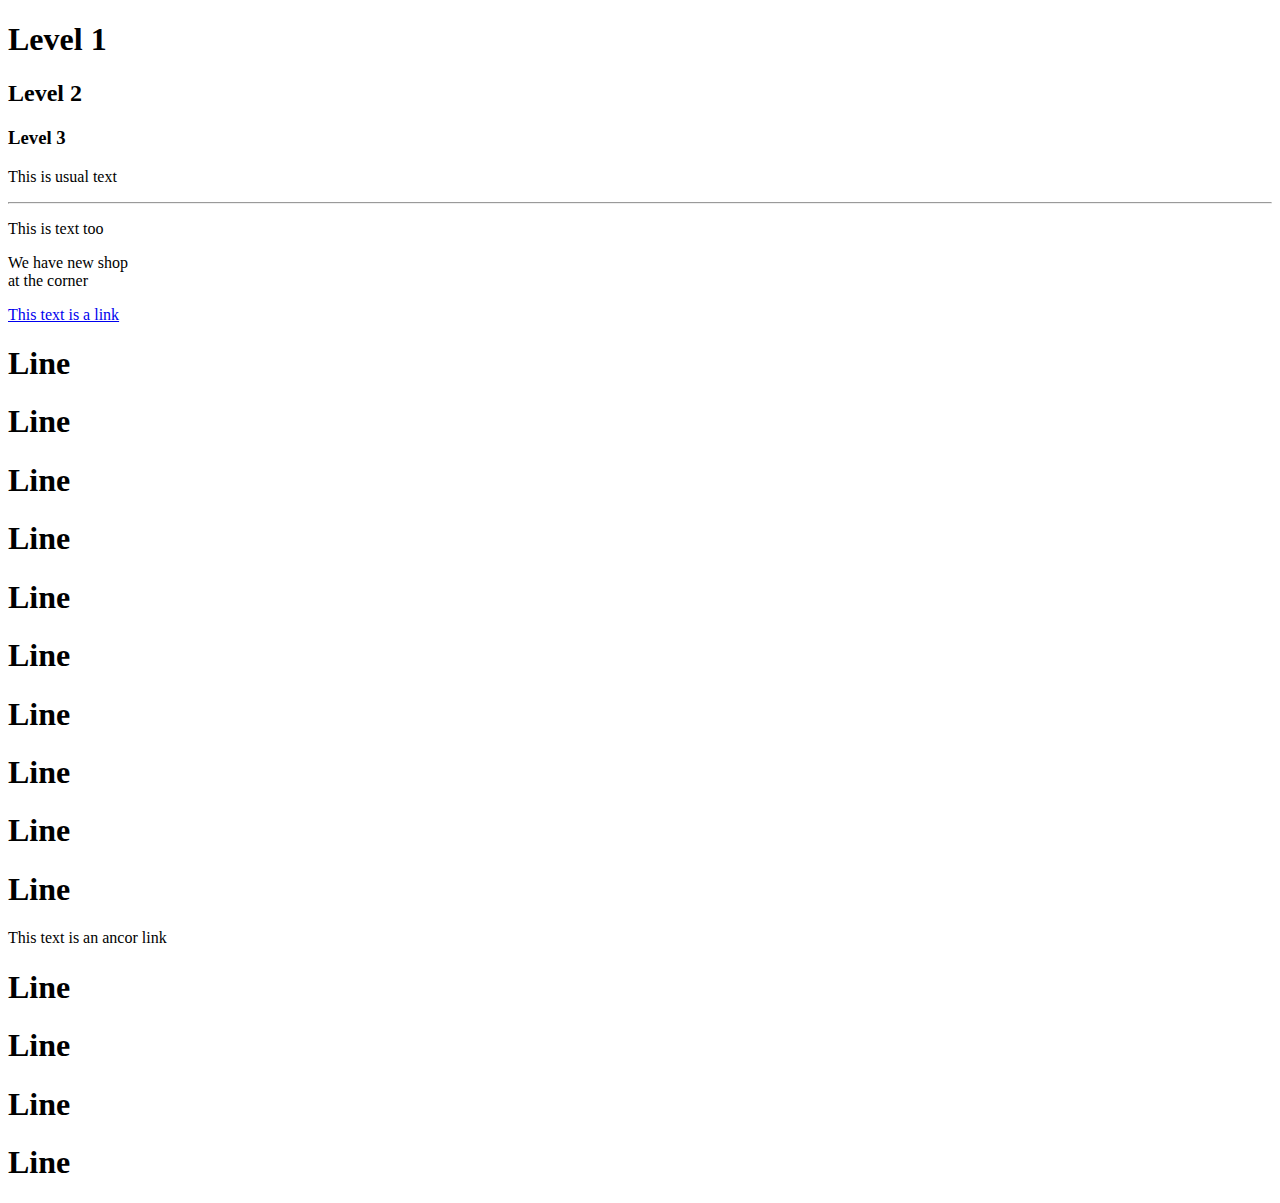
==== index.html @ 0d9f7971 "new file" ====
<!DOCTYPE html>
<html lang="en">
<head>
    <meta charset="UTF-8">
    <title>First site</title>
</head>
<body>

<h1>Level 1</h1>
<h2>Level 2</h2>
<h3>Level 3</h3>

<p>This is usual text<p>
<hr>
<p>This is text too</p>

    <p>We have new shop <br> at the corner</p>
    <a href="#test" target="_blank"> This text is a link</a>
    <h1>Line</h1>
    <h1>Line</h1>
    <h1>Line</h1>
    <h1>Line</h1>
    <h1>Line</h1>
    <h1>Line</h1>
    <h1>Line</h1>
    <h1>Line</h1>
    <h1>Line</h1>
    <h1>Line</h1>
    <a id="test"> This text is an ancor link</a>
    <h1>Line</h1>
    <h1>Line</h1>
    <h1>Line</h1>
    <h1>Line</h1>

</body>
</html>
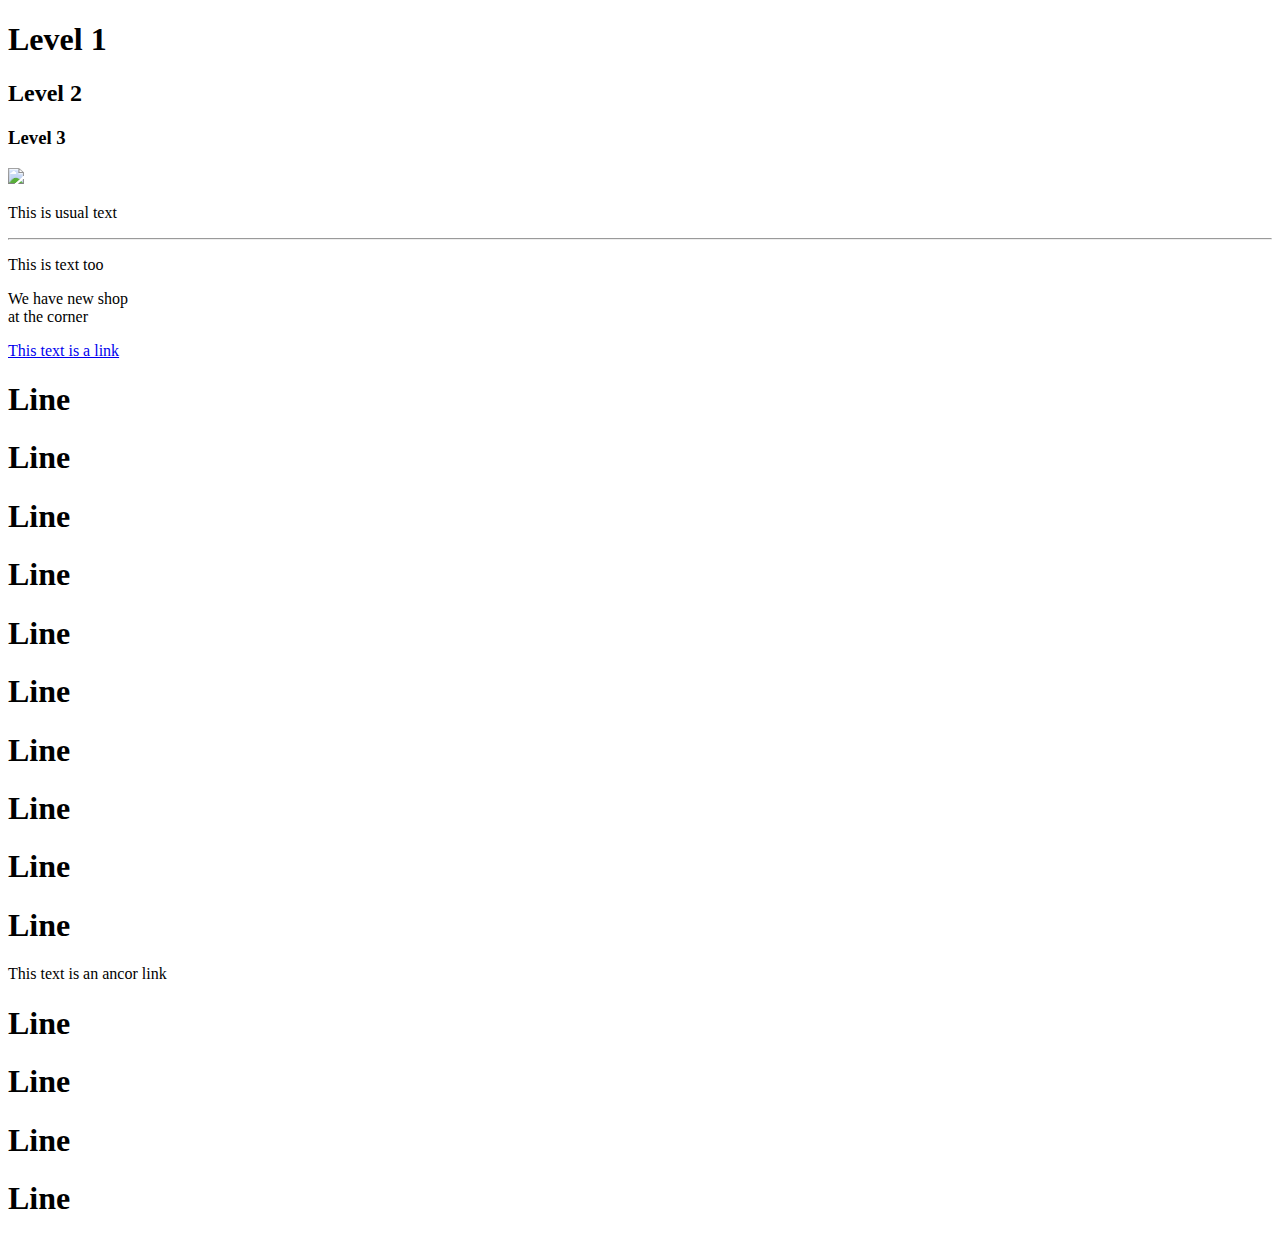
==== commit 0a68eef6: "new files" ====
--- a/index.html
+++ b/index.html
@@ -9,6 +9,7 @@
 <h1>Level 1</h1>
 <h2>Level 2</h2>
 <h3>Level 3</h3>
+    <img src="C:\Users\User\Documents\GitHub\VD01-03.Web-development\img">
 
 <p>This is usual text<p>
 <hr>
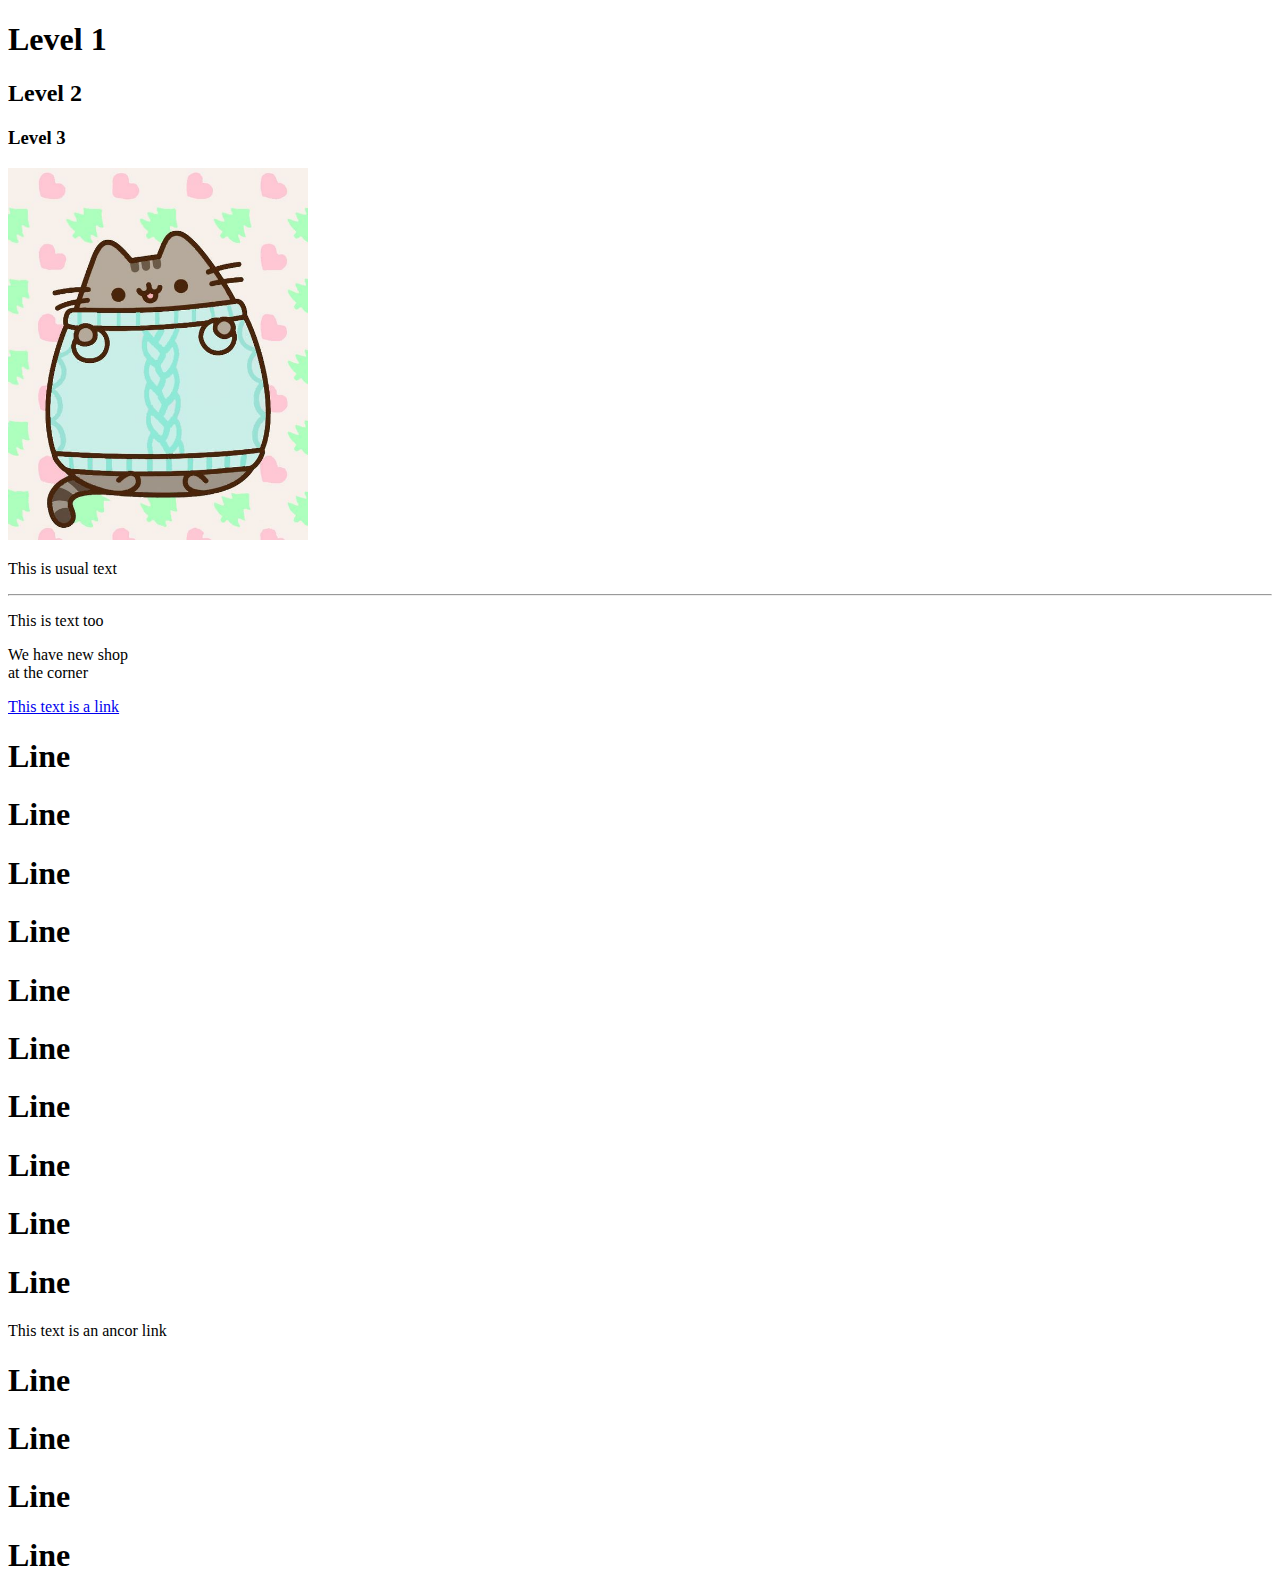
==== commit 529a2a3d: "video added" ====
--- a/index.html
+++ b/index.html
@@ -9,7 +9,8 @@
 <h1>Level 1</h1>
 <h2>Level 2</h2>
 <h3>Level 3</h3>
-    <img src="C:\Users\User\Documents\GitHub\VD01-03.Web-development\img">
+    <img src="img/push33ns.jpg" width="300px" title="this is pusheen cat">
+    <video src="img/large.mp4"></video>
 
 <p>This is usual text<p>
 <hr>
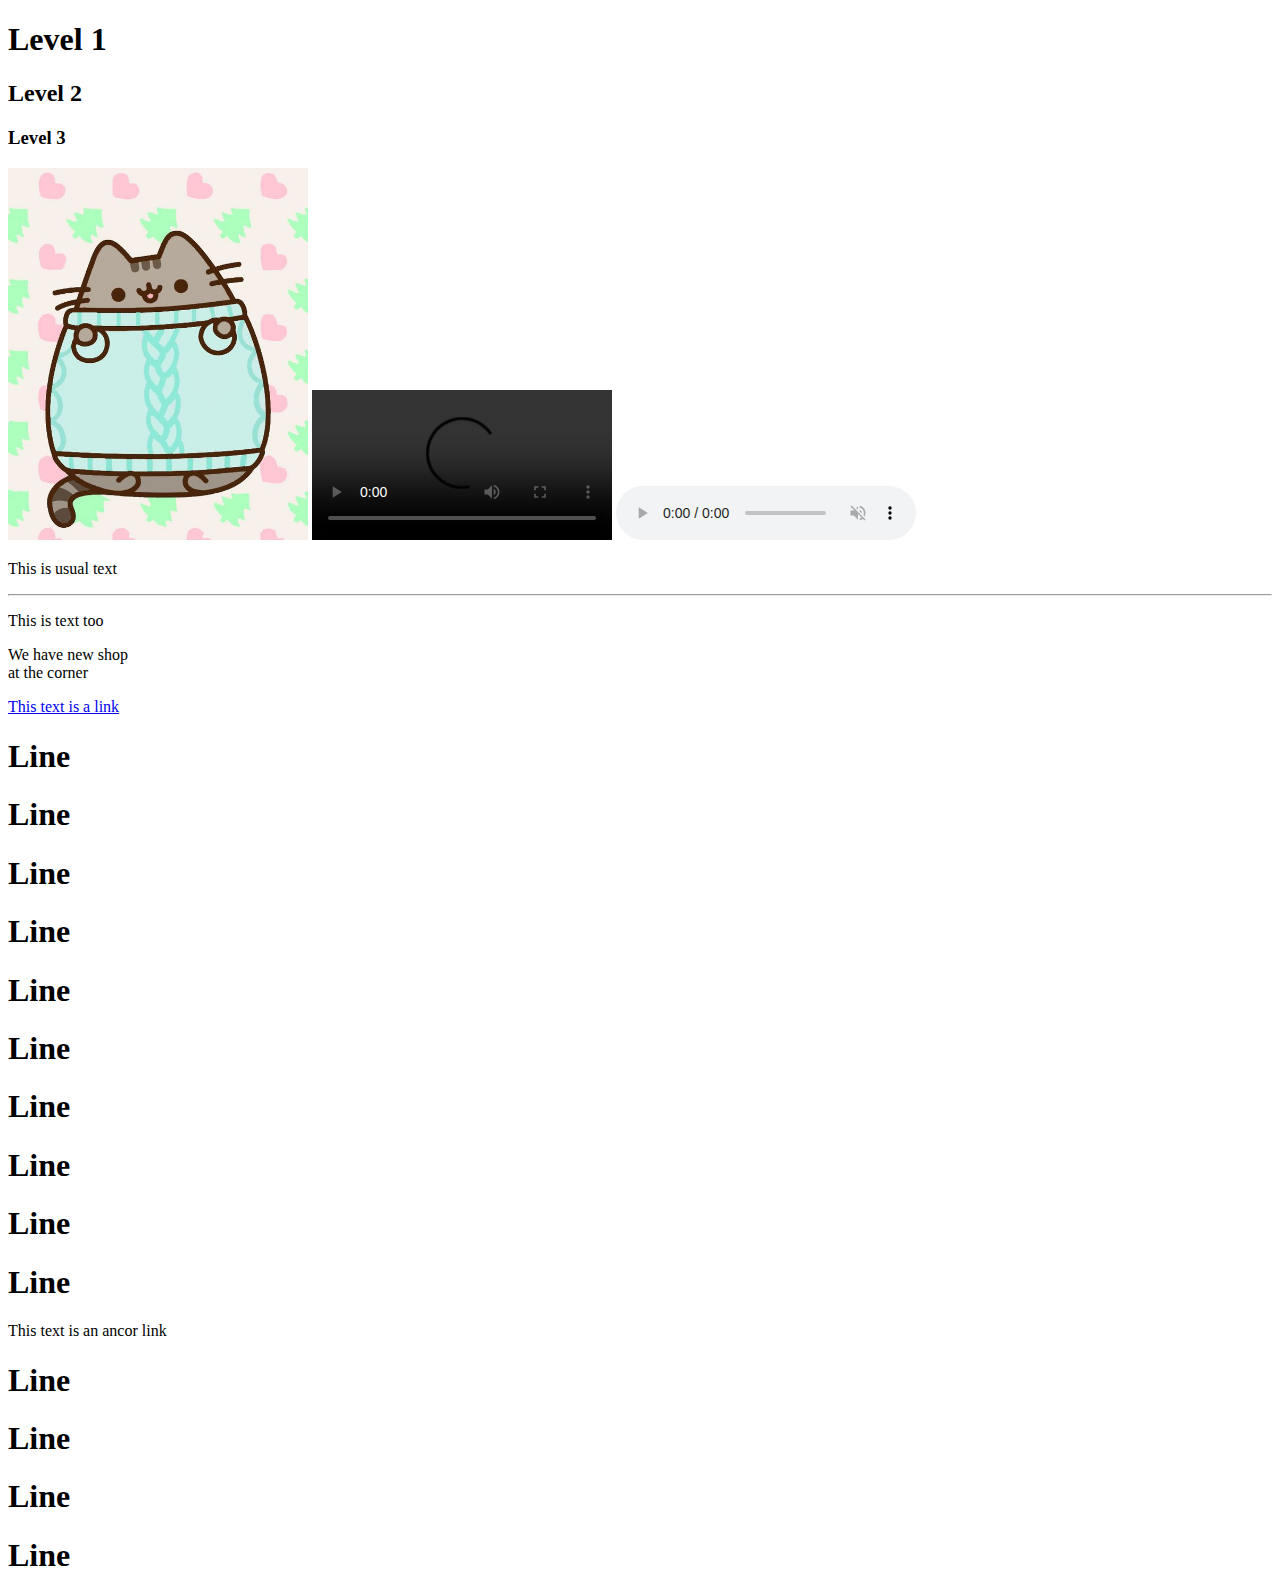
==== commit c1109295: "audio adeed" ====
--- a/index.html
+++ b/index.html
@@ -10,7 +10,8 @@
 <h2>Level 2</h2>
 <h3>Level 3</h3>
     <img src="img/push33ns.jpg" width="300px" title="this is pusheen cat">
-    <video src="img/large.mp4"></video>
+    <video src="img/large.mp4" controls loop></video>
+    <audio src="img/Warm-Memories-Emotional-Inspiring-Piano(chosic.com).mp3" controls muted></audio>
 
 <p>This is usual text<p>
 <hr>
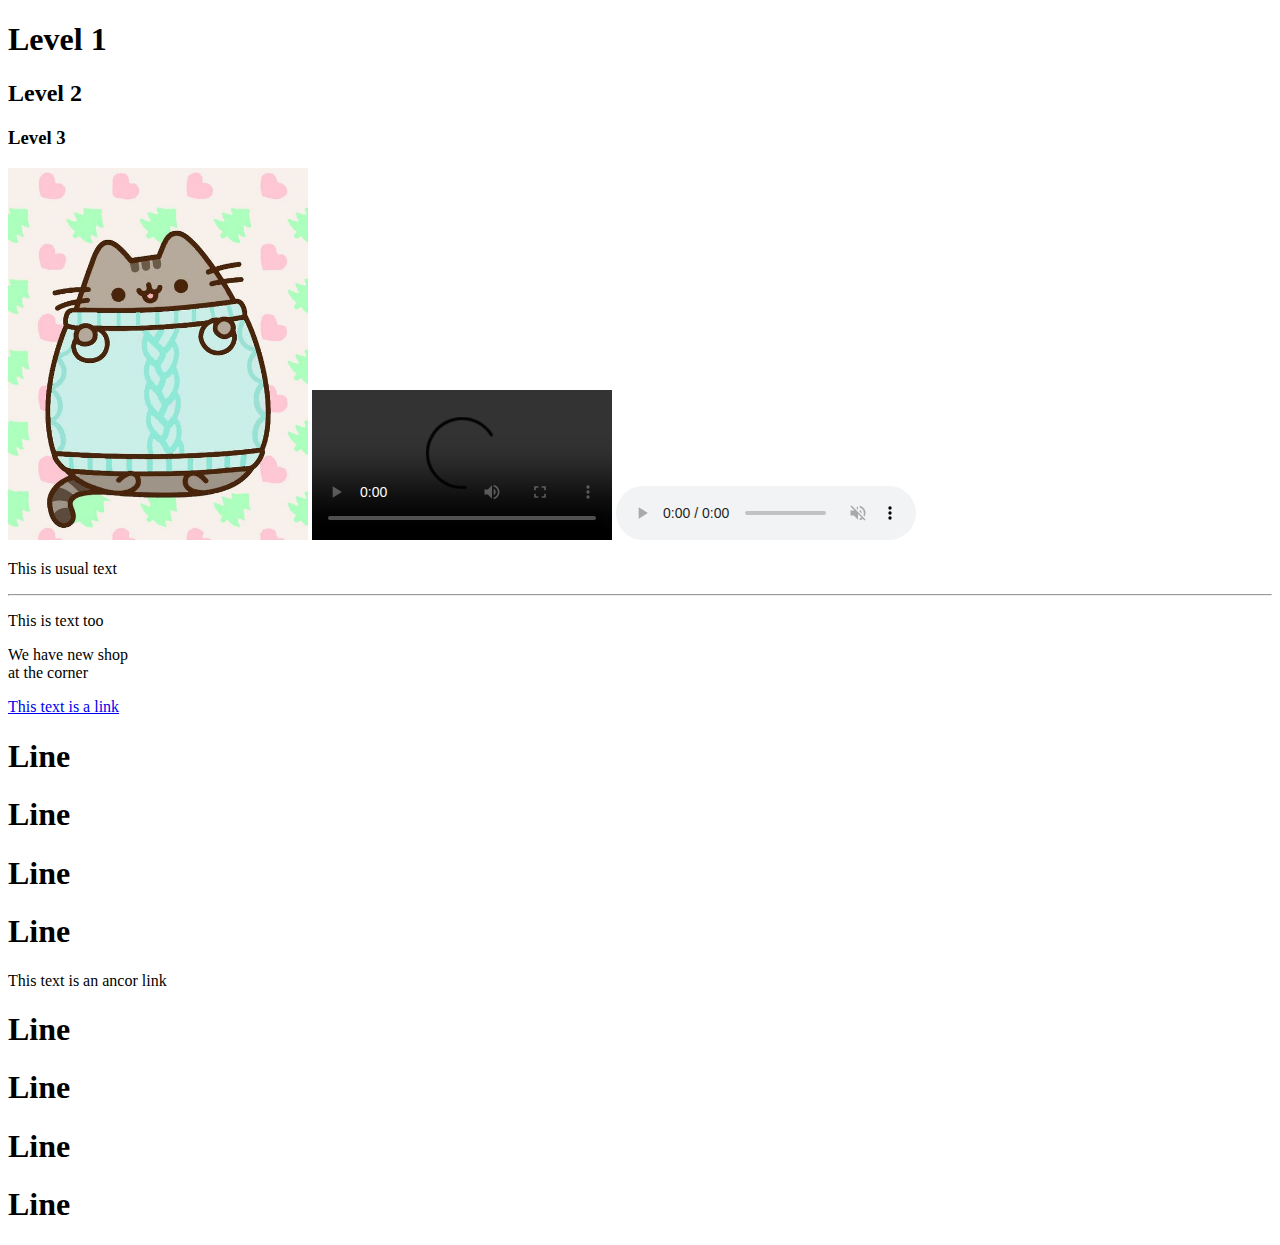
==== commit 1e4d6b65: "hometask code added" ====
--- a/index.html
+++ b/index.html
@@ -23,12 +23,6 @@
     <h1>Line</h1>
     <h1>Line</h1>
     <h1>Line</h1>
-    <h1>Line</h1>
-    <h1>Line</h1>
-    <h1>Line</h1>
-    <h1>Line</h1>
-    <h1>Line</h1>
-    <h1>Line</h1>
     <a id="test"> This text is an ancor link</a>
     <h1>Line</h1>
     <h1>Line</h1>
